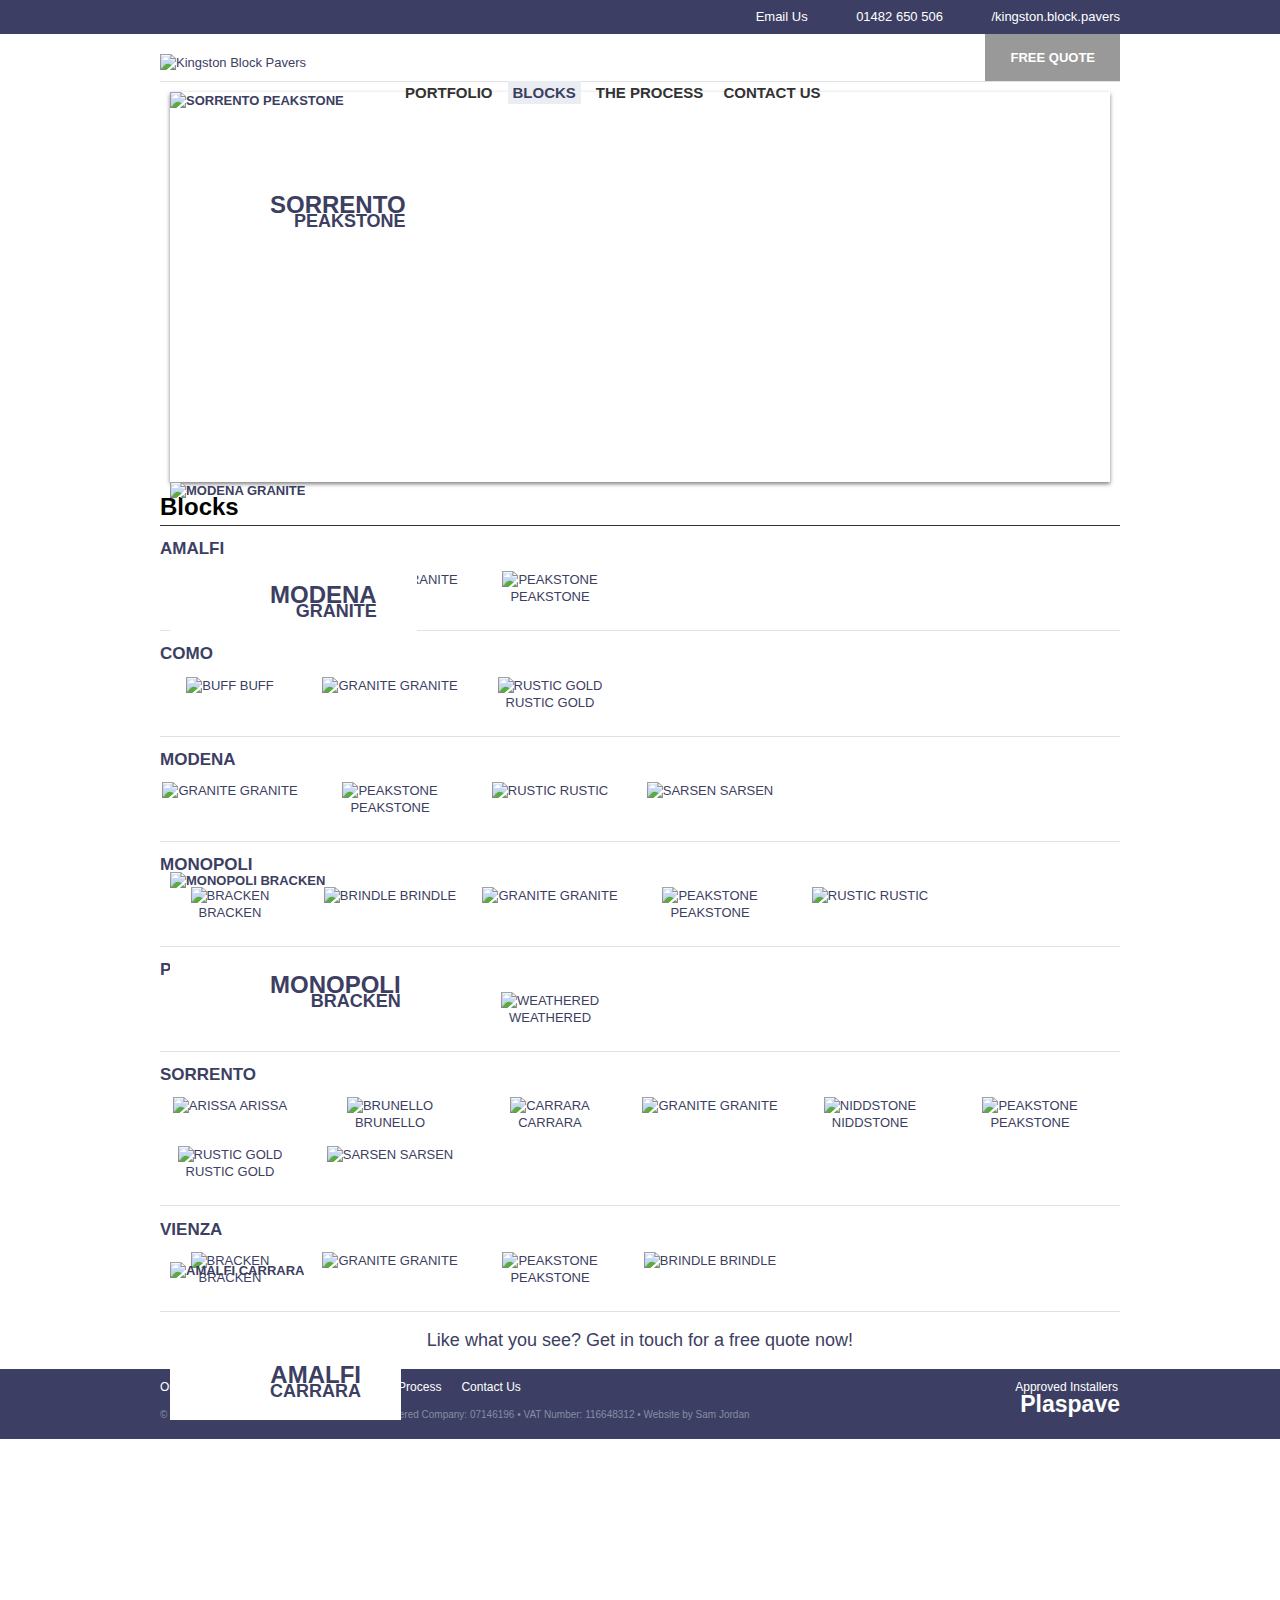
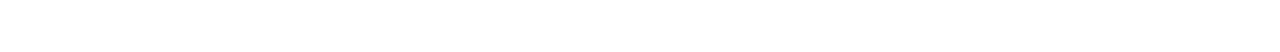
==== blocks.html @ bd5c8e4b "Moves chunk of structure over" ====
<!DOCTYPE html>
<html>
    <head>
        <meta charset="utf-8" />
        <title>Blocks | Kingston Block Pavers</title>
        <!--[if IE]>
        <script src="http://html5shiv.googlecode.com/svn/trunk/html5.js"></script>
        <![endif]-->

        <!-- <meta name="viewport" content="initial-scale = 1.0,maximum-scale = 1.0" /> -->

        <meta name="description" content="" />
        <meta name="keywords" content="" />

        <link rel="stylesheet" type="text/css" href="/css/main.css" />
        <script src="//ajax.googleapis.com/ajax/libs/jquery/1.9.1/jquery.min.js"></script>
    </head>
    <body>
        <div id="fb-root"></div>
        <script>(function(d, s, id) {
          var js, fjs = d.getElementsByTagName(s)[0];
          if (d.getElementById(id)) return;
          js = d.createElement(s); js.id = id;
          js.src = "//connect.facebook.net/en_GB/all.js#xfbml=1&appId=478269952222190";
          fjs.parentNode.insertBefore(js, fjs);
        }(document, 'script', 'facebook-jssdk'));</script>

        <div class="top">
            <div class="container">
                <ul>
                    <li>
                        <a href="/contact-us"><i class="icon-envelope-alt"></i> Email Us</a>
                    </li>
                    <li>
                        <i class="icon-phone"></i> 01482 650 506
                    </li>
                    <li>
                        <a href="http://facebook.com/kingston.block.pavers"><i class="icon-facebook"></i> /kingston.block.pavers</a>
                    </li>
                </ul>
            </div>
        </div>

        <div class="container main-container" id="page-blocks">

            <header>

                <a class="free_quote" href="/contact-us">Free Quote</a>
                <a class="logo" href="/"><img src="/images/logo.jpg" alt="Kingston Block Pavers" /></a>

                <nav>
                    <ul>
                        <li><a target="_self" href="http://kingstonblockpavers.co.uk/portfolio">Portfolio</a></li><li class="active"><a target="_self" href="http://kingstonblockpavers.co.uk/blocks">Blocks</a></li><li><a target="_self" href="http://kingstonblockpavers.co.uk/the-process">The Process</a></li><li><a target="_self" href="http://kingstonblockpavers.co.uk/contact-us">Contact Us</a></li>                    </ul>
                </nav>

                <hr />

                <div id="banner">
                    <a href="/blocks">
                        <img src="/images/banners/sorrento-peakstone.jpg" alt="Sorrento Peakstone" />
                        <p>Sorrento<span>Peakstone</span></p>
                    </a>
                    <a href="/blocks">
                        <img src="/images/banners/modena-granite.jpg" alt="Modena Granite" />
                        <p>Modena<span>Granite</span></p>
                    </a>
                    <a href="/blocks">
                        <img src="/images/banners/monopoli-bracken.jpg" alt="Monopoli Bracken" />
                        <p>Monopoli<span>Bracken</span></p>
                    </a>
                    <a href="/blocks">
                        <img src="/images/banners/amalfi-carrara.jpg" alt="Amalfi Carrara" />
                        <p>Amalfi <span>Carrara</span></p>
                    </a>
                </div>

            </header>


    <h1>Blocks</h1>

    <div class="intro">
                    <div>
                            </div>
            </div>


            <h2>Amalfi</h2>

        <div class="block-section">
                            <a data-fancybox-group="gallery" href="http://kingstonblockpavers.co.uk/file/Amalfi_Carrara_Stone_2.jpg" title="Amalfi - Carrara" class="block">
                    <img src="http://kingstonblockpavers.co.uk/file/AMALFI_Carrara_2012s.jpg?w=140&amp;h=100" alt="Carrara" />
                     Carrara                </a>
                            <a data-fancybox-group="gallery" href="http://kingstonblockpavers.co.uk/file/AMALFI_Granite_2012s-511.jpg" title="Amalfi - Granite" class="block">
                    <img src="http://kingstonblockpavers.co.uk/file/AMALFI_Granite_2012s.jpg?w=140&amp;h=100" alt="Granite" />
                     Granite                </a>
                            <a data-fancybox-group="gallery" href="http://kingstonblockpavers.co.uk/file/AMALFI_Peakstone.jpg" title="Amalfi - Peakstone" class="block">
                    <img src="http://kingstonblockpavers.co.uk/file/AMALFI_Peakstone_2012s.jpg?w=140&amp;h=100" alt="Peakstone" />
                     Peakstone                </a>
                            <a data-fancybox-group="gallery" href="http://kingstonblockpavers.co.uk/file/AMALFI_Sarsen_2012s.jpg" title="Amalfi - " class="block">
                    <img src="http://kingstonblockpavers.co.uk/file/AMALFI_Sarsen_2012s.jpg?w=140&amp;h=100" alt="" />
                                     </a>
                    </div>

        <hr />
            <h2>Como</h2>

        <div class="block-section">
                            <a data-fancybox-group="gallery" href="http://kingstonblockpavers.co.uk/file/COMO_Buff.jpg" title="Como - Buff" class="block">
                    <img src="http://kingstonblockpavers.co.uk/file/COMO_Buff_2012s.jpg?w=140&amp;h=100" alt="Buff" />
                     Buff                </a>
                            <a data-fancybox-group="gallery" href="http://kingstonblockpavers.co.uk/file/COMO_Granite_Stone.jpg" title="Como - Granite" class="block">
                    <img src="http://kingstonblockpavers.co.uk/file/COMO_Granite_2012s.jpg?w=140&amp;h=100" alt="Granite" />
                     Granite                </a>
                            <a data-fancybox-group="gallery" href="http://kingstonblockpavers.co.uk/file/COMO_Rustic_Gold.jpg" title="Como - Rustic Gold" class="block">
                    <img src="http://kingstonblockpavers.co.uk/file/COMO_Rustic_Gold_2012s.jpg?w=140&amp;h=100" alt="Rustic Gold" />
                     Rustic Gold                </a>
                    </div>

        <hr />
            <h2>Modena</h2>

        <div class="block-section">
                            <a data-fancybox-group="gallery" href="http://kingstonblockpavers.co.uk/file/MODENA_Granite_2012s.jpg" title="Modena - Granite" class="block">
                    <img src="http://kingstonblockpavers.co.uk/file/MODENA_Granite_2012s.jpg?w=140&amp;h=100" alt="Granite" />
                     Granite                </a>
                            <a data-fancybox-group="gallery" href="http://kingstonblockpavers.co.uk/file/MODENA_Peakstone_3.jpg" title="Modena - Peakstone" class="block">
                    <img src="http://kingstonblockpavers.co.uk/file/MODENA_Peakstone_2012s.jpg?w=140&amp;h=100" alt="Peakstone" />
                     Peakstone                </a>
                            <a data-fancybox-group="gallery" href="http://kingstonblockpavers.co.uk/file/MODENA_Rustic_2012s.jpg" title="Modena - Rustic" class="block">
                    <img src="http://kingstonblockpavers.co.uk/file/MODENA_Rustic_2012s.jpg?w=140&amp;h=100" alt="Rustic" />
                     Rustic                </a>
                            <a data-fancybox-group="gallery" href="http://kingstonblockpavers.co.uk/file/MODENA_Sarsen_2012s.jpg" title="Modena - Sarsen" class="block">
                    <img src="http://kingstonblockpavers.co.uk/file/MODENA_Sarsen_2012s.jpg?w=140&amp;h=100" alt="Sarsen" />
                     Sarsen                </a>
                    </div>

        <hr />
            <h2>Monopoli</h2>

        <div class="block-section">
                            <a data-fancybox-group="gallery" href="http://kingstonblockpavers.co.uk/file/Monopoli_Burnt_Bracken_2_2012.jpg" title="Monopoli - Bracken" class="block">
                    <img src="http://kingstonblockpavers.co.uk/file/MONOPOLI_Bracken_2012.jpg?w=140&amp;h=100" alt="Bracken" />
                     Bracken                </a>
                            <a data-fancybox-group="gallery" href="http://kingstonblockpavers.co.uk/file/MONOPOLI_Brindle_2012s.jpg" title="Monopoli - Brindle" class="block">
                    <img src="http://kingstonblockpavers.co.uk/file/MONOPOLI_Brindle_2012s.jpg?w=140&amp;h=100" alt="Brindle" />
                     Brindle                </a>
                            <a data-fancybox-group="gallery" href="http://kingstonblockpavers.co.uk/file/MONOPOLI_Granite_2012s.jpg" title="Monopoli - Granite" class="block">
                    <img src="http://kingstonblockpavers.co.uk/file/MONOPOLI_Granite_2012s.jpg?w=140&amp;h=100" alt="Granite" />
                     Granite                </a>
                            <a data-fancybox-group="gallery" href="http://kingstonblockpavers.co.uk/file/MONOPOLI_Peakstone_2012s.jpg" title="Monopoli - Peakstone" class="block">
                    <img src="http://kingstonblockpavers.co.uk/file/MONOPOLI_Peakstone_2012s.jpg?w=140&amp;h=100" alt="Peakstone" />
                     Peakstone                </a>
                            <a data-fancybox-group="gallery" href="http://kingstonblockpavers.co.uk/file/Monopoli_Rustic_Gold_2012.jpg" title="Monopoli - Rustic" class="block">
                    <img src="http://kingstonblockpavers.co.uk/file/MONOPOLI_Rustic_2012s.jpg?w=140&amp;h=100" alt="Rustic" />
                     Rustic                </a>
                    </div>

        <hr />
            <h2>Plaskerb</h2>

        <div class="block-section">
                            <a data-fancybox-group="gallery" href="http://kingstonblockpavers.co.uk/file/PLASKERB_Buff_2.jpg" title="Plaskerb - Buff" class="block">
                    <img src="http://kingstonblockpavers.co.uk/file/PLASKERB_Buff.jpg?w=140&amp;h=100" alt="Buff" />
                     Buff                </a>
                            <a data-fancybox-group="gallery" href="http://kingstonblockpavers.co.uk/file/Plaskerb_Charcoal.jpg" title="Plaskerb - Charcoal" class="block">
                    <img src="http://kingstonblockpavers.co.uk/file/Plaskerb_Charcoal.jpg?w=140&amp;h=100" alt="Charcoal" />
                     Charcoal                </a>
                            <a data-fancybox-group="gallery" href="http://kingstonblockpavers.co.uk/file/PLASKERB_Weathered_Kerb.jpg" title="Plaskerb - Weathered" class="block">
                    <img src="http://kingstonblockpavers.co.uk/file/PLASKERB_Weathered_Kerb.jpg?w=140&amp;h=100" alt="Weathered" />
                     Weathered                </a>
                    </div>

        <hr />
            <h2>Sorrento</h2>

        <div class="block-section">
                            <a data-fancybox-group="gallery" href="http://kingstonblockpavers.co.uk/file/SORRENTO_Arissa.jpg" title="Sorrento - Arissa" class="block">
                    <img src="http://kingstonblockpavers.co.uk/file/SORRENTO_Arissa_2012s.jpg?w=140&amp;h=100" alt="Arissa" />
                     Arissa                </a>
                            <a data-fancybox-group="gallery" href="http://kingstonblockpavers.co.uk/file/Sorrento_Brunello.jpg" title="Sorrento - Brunello" class="block">
                    <img src="http://kingstonblockpavers.co.uk/file/SORRENTO_Brunello_2012s.jpg?w=140&amp;h=100" alt="Brunello" />
                     Brunello                </a>
                            <a data-fancybox-group="gallery" href="http://kingstonblockpavers.co.uk/file/Sorrento_Carrara_Stone_2.jpg" title="Sorrento - Carrara" class="block">
                    <img src="http://kingstonblockpavers.co.uk/file/SORRENTO_Carrara_2012s.jpg?w=140&amp;h=100" alt="Carrara" />
                     Carrara                </a>
                            <a data-fancybox-group="gallery" href="http://kingstonblockpavers.co.uk/file/Sorrento_Granite_Stone.jpg" title="Sorrento - Granite" class="block">
                    <img src="http://kingstonblockpavers.co.uk/file/SORRENTO_Granite_2012s.jpg?w=140&amp;h=100" alt="Granite" />
                     Granite                </a>
                            <a data-fancybox-group="gallery" href="http://kingstonblockpavers.co.uk/file/SORRENTO_Niddstone.jpg" title="Sorrento - Niddstone" class="block">
                    <img src="http://kingstonblockpavers.co.uk/file/SORRENTO_Niddstone_2012s.jpg?w=140&amp;h=100" alt="Niddstone" />
                     Niddstone                </a>
                            <a data-fancybox-group="gallery" href="http://kingstonblockpavers.co.uk/file/SORRENTO_Peakstone_2012s.jpg" title="Sorrento - Peakstone" class="block">
                    <img src="http://kingstonblockpavers.co.uk/file/SORRENTO_Peakstone_2012s.jpg?w=140&amp;h=100" alt="Peakstone" />
                     Peakstone                </a>
                            <a data-fancybox-group="gallery" href="http://kingstonblockpavers.co.uk/file/SORRENTO_Rustic_Gold.jpg" title="Sorrento - Rustic Gold" class="block">
                    <img src="http://kingstonblockpavers.co.uk/file/SORRENTO_Rustic_Gold_2012s.jpg?w=140&amp;h=100" alt="Rustic Gold" />
                     Rustic Gold                </a>
                            <a data-fancybox-group="gallery" href="http://kingstonblockpavers.co.uk/file/Sorrento_Sarsen_Stone.jpg" title="Sorrento - Sarsen" class="block">
                    <img src="http://kingstonblockpavers.co.uk/file/SORRENTO_Sarsen_2012s.jpg?w=140&amp;h=100" alt="Sarsen" />
                     Sarsen                </a>
                    </div>

        <hr />
            <h2>Vienza</h2>

        <div class="block-section">
                            <a data-fancybox-group="gallery" href="http://kingstonblockpavers.co.uk/file/VIENZA_Burnt_Bracken.jpg" title="Vienza - Bracken" class="block">
                    <img src="http://kingstonblockpavers.co.uk/file/VIENZA_Bracken_2012s.jpg?w=140&amp;h=100" alt="Bracken" />
                     Bracken                </a>
                            <a data-fancybox-group="gallery" href="http://kingstonblockpavers.co.uk/file/Vienza_Granite_Stone.jpg" title="Vienza - Granite" class="block">
                    <img src="http://kingstonblockpavers.co.uk/file/VIENZA_Granite_2012s.jpg?w=140&amp;h=100" alt="Granite" />
                     Granite                </a>
                            <a data-fancybox-group="gallery" href="http://kingstonblockpavers.co.uk/file/VIENZA_Peakstone_2012s.jpg" title="Vienza - Peakstone" class="block">
                    <img src="http://kingstonblockpavers.co.uk/file/VIENZA_Peakstone_2012s.jpg?w=140&amp;h=100" alt="Peakstone" />
                     Peakstone                </a>
                            <a data-fancybox-group="gallery" href="http://kingstonblockpavers.co.uk/file/VIENZA_Trad._Brindle_2012s.jpg" title="Vienza - Brindle" class="block">
                    <img src="http://kingstonblockpavers.co.uk/file/VIENZA_Trad._Brindle_2012s.jpg?w=140&amp;h=100" alt="Brindle" />
                     Brindle                </a>
                    </div>

        <hr />

    <link rel="stylesheet" type="text/css" href="/libs/fancybox/jquery.fancybox.css" />
    <script src="/libs/fancybox/jquery.fancybox.pack.js"></script>
    <script>
        $(document).ready(function() {
            $('.block-section .block').fancybox({
                padding: 0
            });
        });
    </script>

                            <p class="like_what_you_see"><a href="/contact-us">Like what you see? Get in touch for a free quote now!</a></p>
                    </div>

        <footer>
            <div class="container">
                <div class="plaspave">
                    Approved Installers
                    <span>Plaspave</span>
                </div>
                <nav>
                    <ul>
                        <li><a target="_self" href="http://kingstonblockpavers.co.uk/our-company">Our Company</a></li><li><a target="_self" href="http://kingstonblockpavers.co.uk/portfolio">Portfolio</a></li><li class="active"><a target="_self" href="http://kingstonblockpavers.co.uk/blocks">Blocks</a></li><li><a target="_self" href="http://kingstonblockpavers.co.uk/the-process">The Process</a></li><li><a target="_self" href="http://kingstonblockpavers.co.uk/contact-us">Contact Us</a></li>                    </ul>
                </nav>
                <p class="copy">
                    &copy; 2013 - 2024 Kingston Block Pavers Limited
                    &bull; Registered Company: 07146196 &bull; VAT Number: 116648312                    &bull; <a href="http://samjordan.co.uk">Website by Sam Jordan</a>
                </p>
            </div>
        </footer>

        <script src="/js/jquery.cycle.js"></script>
        <script src="/js/app.js"></script>
    </body>
</html>
---- css/main.css ----
@import url("normalize.css");
body {
  width:100%;
  *zoom:1;
}
body:before, body:after {
  content:"";
  display:table;
}
body:after { clear:both; }
@font-face {
  font-family:'FontAwesome';
  src:url('/libs/fontawesome/fontawesome-webfont.eot?v=3.0.1');
  src:url('/libs/fontawesome/fontawesome-webfont.eot?#iefix&v=3.0.1') format('embedded-opentype'), url('/libs/fontawesome/fontawesome-webfont.woff?v=3.0.1') format('woff'), url('/libs/fontawesome/fontawesome-webfont.ttf?v=3.0.1') format('truetype');
  font-weight:normal;
  font-style:normal;
}
[class^="icon-"], [class*=" icon-"] {
  font-family:FontAwesome;
  font-weight:normal;
  font-style:normal;
  text-decoration:inherit;
  -webkit-font-smoothing:antialiased;
  display:inline;
  width:auto;
  height:auto;
  line-height:normal;
  vertical-align:baseline;
  background-image:none;
  background-position:0% 0%;
  background-repeat:repeat;
  margin-top:0;
}
.icon-white, .nav-pills > .active > a > [class^="icon-"], .nav-pills > .active > a > [class*=" icon-"], .nav-list > .active > a > [class^="icon-"], .nav-list > .active > a > [class*=" icon-"], .navbar-inverse .nav > .active > a > [class^="icon-"], .navbar-inverse .nav > .active > a > [class*=" icon-"], .dropdown-menu > li > a:hover > [class^="icon-"], .dropdown-menu > li > a:hover > [class*=" icon-"], .dropdown-menu > .active > a > [class^="icon-"], .dropdown-menu > .active > a > [class*=" icon-"], .dropdown-submenu:hover > a > [class^="icon-"], .dropdown-submenu:hover > a > [class*=" icon-"] { background-image:none; }
[class^="icon-"]:before, [class*=" icon-"]:before {
  text-decoration:inherit;
  display:inline-block;
  speak:none;
}
a [class^="icon-"], a [class*=" icon-"] { display:inline-block; }
.icon-large:before {
  vertical-align:-10%;
  font-size:1.33333333333em;
}
.btn [class^="icon-"], .btn [class*=" icon-"], .nav [class^="icon-"], .nav [class*=" icon-"] { display:inline; }
.btn [class^="icon-"].icon-large, .btn [class*=" icon-"].icon-large, .nav [class^="icon-"].icon-large, .nav [class*=" icon-"].icon-large { line-height:.9em; }
.btn [class^="icon-"].icon-spin, .btn [class*=" icon-"].icon-spin, .nav [class^="icon-"].icon-spin, .nav [class*=" icon-"].icon-spin { display:inline-block; }
.nav-tabs [class^="icon-"], .nav-tabs [class^="icon-"].icon-large, .nav-tabs [class*=" icon-"], .nav-tabs [class*=" icon-"].icon-large, .nav-pills [class^="icon-"], .nav-pills [class^="icon-"].icon-large, .nav-pills [class*=" icon-"], .nav-pills [class*=" icon-"].icon-large { line-height:.9em; }
li [class^="icon-"], li [class*=" icon-"], .nav li [class^="icon-"], .nav li [class*=" icon-"] {
  display:inline-block;
  width:1.25em;
  text-align:center;
}
li [class^="icon-"].icon-large, li [class*=" icon-"].icon-large, .nav li [class^="icon-"].icon-large, .nav li [class*=" icon-"].icon-large { width:1.5625em; }
ul.icons {
  list-style-type:none;
  text-indent:-.75em;
}
ul.icons li [class^="icon-"], ul.icons li [class*=" icon-"] { width:.75em; }
.icon-muted { color:#eeeeee; }
.icon-border {
  border:solid 1px #eeeeee;
  padding:.2em .25em .15em;
  -webkit-border-radius:3px;
  -moz-border-radius:3px;
  border-radius:3px;
}
.icon-2x { font-size:2em; }
.icon-2x.icon-border {
  border-width:2px;
  -webkit-border-radius:4px;
  -moz-border-radius:4px;
  border-radius:4px;
}
.icon-3x { font-size:3em; }
.icon-3x.icon-border {
  border-width:3px;
  -webkit-border-radius:5px;
  -moz-border-radius:5px;
  border-radius:5px;
}
.icon-4x { font-size:4em; }
.icon-4x.icon-border {
  border-width:4px;
  -webkit-border-radius:6px;
  -moz-border-radius:6px;
  border-radius:6px;
}
.pull-right { float:right; }
.pull-left { float:left; }
[class^="icon-"].pull-left, [class*=" icon-"].pull-left { margin-right:.3em; }
[class^="icon-"].pull-right, [class*=" icon-"].pull-right { margin-left:.3em; }
.btn [class^="icon-"].pull-left.icon-2x, .btn [class^="icon-"].pull-right.icon-2x, .btn [class*=" icon-"].pull-left.icon-2x, .btn [class*=" icon-"].pull-right.icon-2x { margin-top:.18em; }
.btn [class^="icon-"].icon-spin.icon-large, .btn [class*=" icon-"].icon-spin.icon-large { line-height:.8em; }
.btn.btn-small [class^="icon-"].pull-left.icon-2x, .btn.btn-small [class^="icon-"].pull-right.icon-2x, .btn.btn-small [class*=" icon-"].pull-left.icon-2x, .btn.btn-small [class*=" icon-"].pull-right.icon-2x { margin-top:.25em; }
.btn.btn-large [class^="icon-"], .btn.btn-large [class*=" icon-"] { margin-top:0; }
.btn.btn-large [class^="icon-"].pull-left.icon-2x, .btn.btn-large [class^="icon-"].pull-right.icon-2x, .btn.btn-large [class*=" icon-"].pull-left.icon-2x, .btn.btn-large [class*=" icon-"].pull-right.icon-2x { margin-top:.05em; }
.btn.btn-large [class^="icon-"].pull-left.icon-2x, .btn.btn-large [class*=" icon-"].pull-left.icon-2x { margin-right:.2em; }
.btn.btn-large [class^="icon-"].pull-right.icon-2x, .btn.btn-large [class*=" icon-"].pull-right.icon-2x { margin-left:.2em; }
.icon-spin {
  display:inline-block;
  -moz-animation:spin 2s infinite linear;
  -o-animation:spin 2s infinite linear;
  -webkit-animation:spin 2s infinite linear;
  animation:spin 2s infinite linear;
}
@-moz-keyframes spin {
  0% {
    -moz-transform:rotate(0deg);
  }
  100% {
    -moz-transform:rotate(359deg);
  }
}
@-webkit-keyframes spin {
  0% {
    -webkit-transform:rotate(0deg);
  }
  100% {
    -webkit-transform:rotate(359deg);
  }
}
@-o-keyframes spin {
  0% {
    -o-transform:rotate(0deg);
  }
  100% {
    -o-transform:rotate(359deg);
  }
}
@-ms-keyframes spin {
  0% {
    -ms-transform:rotate(0deg);
  }
  100% {
    -ms-transform:rotate(359deg);
  }
}
@keyframes spin {
  0% {
    transform:rotate(0deg);
  }
  100% {
    transform:rotate(359deg);
  }
}
.icon-phone:before { content:"\f095"; }
.icon-facebook:before { content:"\f09a"; }
.icon-envelope-alt:before { content:"\f0e0"; }
body {
  padding:0;
  margin:0;
  font-family:"Helvetica Neue", Helvetica, Arial, sans-serif;
  font-size:13px;
  line-height:17px;
}
a {
  color:#3c3e62;
  text-decoration:none;
}
a:hover { color:#212668; }
p { margin-bottom:10px; }
p.like_what_you_see {
  text-align:center;
  margin:20px;
  font-size:18px;
}
h1 {
  font-size:24px;
  border-bottom:1px solid #333333;
  padding-bottom:10px;
  margin-bottom:10px;
}
h2 {
  color:#3c3f63;
  text-transform:uppercase;
  font-size:17px;
}
hr {
  *zoom:1;
  border:0;
  padding:0;
  margin:0;
  border-bottom:1px solid #e1e1e1;
  margin:10px 0;
}
hr:before, hr:after {
  content:"";
  display:table;
}
hr:after { clear:both; }
hr.m-right { margin-right:20px; }
.edge-bars {
  background:#3c3f63;
  color:#ffffff;
}
.edge-bars ul {
  list-style:none;
  margin:0;
}
.edge-bars ul li { display:inline; }
.edge-bars a { color:#ffffff; }
.edge-bars a:hover { color:#eaeef3; }
.top {
  background:#3c3f63;
  color:#ffffff;
  line-height:34px;
  height:34px;
}
.top ul {
  list-style:none;
  margin:0;
}
.top ul li { display:inline; }
.top a { color:#ffffff; }
.top a:hover { color:#eaeef3; }
.top ul { float:right; }
.top ul li { margin-left:20px; }
.top i {
  font-size:17px;
  line-height:10px;
}
footer {
  background:#3c3f63;
  color:#ffffff;
  padding:10px 0;
  height:50px;
}
footer ul {
  list-style:none;
  margin:0;
}
footer ul li { display:inline; }
footer a { color:#ffffff; }
footer a:hover { color:#eaeef3; }
footer .plaspave {
  float:right;
  font-size:12px;
}
footer .plaspave span {
  font-family:"Arial Black", "Arial Bold", Gadget, sans-serif;
  font-size:23px;
  font-weight:bold;
  display:block;
  padding-left:5px;
}
footer nav { font-size:12px; }
footer nav ul {
  list-style:none;
  padding:0;
}
footer nav ul li {
  display:inline;
  margin-right:20px;
}
footer .copy {
  color:#838ea5;
  font-size:10px;
}
footer .copy a { color:#838ea5; }
footer .copy a:hover { color:#bec4d0; }
.container {
  max-width:960px;
  margin:0 auto;
}
header { position:relative; }
header .logo img { margin-top:20px; }
header .free_quote {
  float:right;
  background:#999999;
  color:#ffffff;
  text-transform:uppercase;
  font-weight:bold;
  padding:15px 25px;
}
header .free_quote:hover { background:#666666; }
header nav {
  text-transform:uppercase;
  font-size:15px;
  position:absolute;
  font-weight:bold;
  margin-left:200px;
  top:35px;
}
header nav ul { list-style:none; }
header nav ul li {
  display:inline;
  padding:3px 5px;
  margin-right:10px;
}
header nav ul li a { color:#323232; }
header nav ul li.active { background:#eaeef3; }
header nav ul li.active a { color:#3c3e62; }
header nav ul li:hover { background:#3c3e62; }
header nav ul li:hover a { color:#ffffff; }
header #banner {
  width:940px;
  margin:10px;
  height:390px;
  -moz-box-shadow:0px 2px 4px 0 rgba(0,0,0,0.5);
  -webkit-box-shadow:0px 2px 4px 0 rgba(0,0,0,0.5);
  box-shadow:0px 2px 4px 0 rgba(0,0,0,0.5);
}
header #banner a {
  display:block;
  width:940px;
  height:390px;
  position:relative;
  color:#3c3e62;
  text-transform:uppercase;
  font-weight:bold;
}
header #banner a p {
  display:block;
  position:absolute;
  background:#ffffff;
  top:60px;
  left:0;
  padding:20px 40px 20px 100px;
  text-align:right;
  font-size:24px;
}
header #banner a p span {
  display:block;
  font-size:18px;
}
#page-homepage .intro {
  display:block;
  width:980px;
  margin:0 -10px;
  *zoom:1;
}
#page-homepage .intro:before, #page-homepage .intro:after {
  content:"";
  display:table;
}
#page-homepage .intro:after { clear:both; }
#page-homepage .intro div {
  display:inline;
  float:left;
  width:460px;
  margin:0 10px;
}
#page-homepage .contacts {
  display:block;
  width:980px;
  margin:0 -10px;
  *zoom:1;
  margin:20px 0 20px;
}
#page-homepage .contacts:before, #page-homepage .contacts:after {
  content:"";
  display:table;
}
#page-homepage .contacts:after { clear:both; }
#page-homepage .contacts .person {
  display:inline;
  float:left;
  width:300px;
  margin:0 10px;
  -webkit-box-sizing:border-box;
  -moz-box-sizing:border-box;
  box-sizing:border-box;
  border-right:1px solid #e1e1e1;
}
#page-homepage .contacts .person .name { font-size:17px; }
#page-homepage .contacts .location .address {
  display:inline;
  float:left;
  width:220px;
  margin:0 10px;
}
#page-homepage .contacts .location .address strong {
  font-size:14px;
  text-transform:uppercase;
}
#page-homepage .contacts .location .map {
  display:inline;
  float:left;
  width:380px;
  margin:0 10px;
}
#page-homepage .contacts .location .map img {
  -moz-box-shadow:0px 2px 4px 0 rgba(0,0,0,0.5);
  -webkit-box-shadow:0px 2px 4px 0 rgba(0,0,0,0.5);
  box-shadow:0px 2px 4px 0 rgba(0,0,0,0.5);
}
#page-blocks .block-section {
  display:block;
  width:980px;
  margin:0 -10px;
  *zoom:1;
}
#page-blocks .block-section:before, #page-blocks .block-section:after {
  content:"";
  display:table;
}
#page-blocks .block-section:after { clear:both; }
#page-blocks .block-section .block {
  display:inline;
  float:left;
  width:140px;
  margin:0 10px;
  margin-bottom:15px;
  text-align:center;
  text-transform:uppercase;
  display:block;
}
#page-contact .contacts {
  display:block;
  width:980px;
  margin:0 -10px;
  *zoom:1;
  margin:20px 0 20px;
}
#page-contact .contacts:before, #page-contact .contacts:after {
  content:"";
  display:table;
}
#page-contact .contacts:after { clear:both; }
#page-contact .contacts .info {
  display:inline;
  float:left;
  width:300px;
  margin:0 10px;
  -webkit-box-sizing:border-box;
  -moz-box-sizing:border-box;
  box-sizing:border-box;
  border-right:1px solid #e1e1e1;
}
#page-contact .contacts .form input, #page-contact .contacts .form textarea { color:#323232; }
#page-contact .contacts .form .placeholder { color:#323232; }
#page-contact .contacts .form ::-webkit-input-placeholder { color:#323232; }
#page-contact .contacts .form :-moz-placeholder { color:#323232; }
#page-contact .contacts .form ::-moz-placeholder { color:#323232; }
#page-contact .contacts .form :-ms-input-placeholder { color:#323232; }
#page-contact .contacts .form input[type=text], #page-contact .contacts .form textarea {
  width:100%;
  -webkit-box-sizing:border-box;
  -moz-box-sizing:border-box;
  box-sizing:border-box;
  background:#ededed;
  border:2px solid #e3e3e3;
  padding:10px 10px;
  margin-bottom:10px;
}
#page-contact .contacts .form textarea { height:137px; }
#page-contact .contacts .form input[type=submit] {
  float:right;
  border:0;
  color:#ffffff;
  padding:10px 50px;
  text-transform:uppercase;
  font-weight:bold;
  font-size:14px;
  background:#3a3c5e;
  background-image:-o-linear-gradient(-90deg,#3d3f63 0%,#676991 100%);
  background-image:-moz-linear-gradient(-90deg,#3d3f63 0%,#676991 100%);
  background-image:-webkit-linear-gradient(-90deg,#3d3f63 0%,#676991 100%);
  background-image:-ms-linear-gradient(-90deg,#3d3f63 0%,#676991 100%);
  background-image:linear-gradient(-90deg,#3d3f63 0%,#676991 100%);
}
#page-contact .contacts .form .left {
  display:inline;
  float:left;
  width:220px;
  margin:0 10px;
}
#page-contact .contacts .form .right {
  display:inline;
  float:left;
  width:380px;
  margin:0 10px;
}
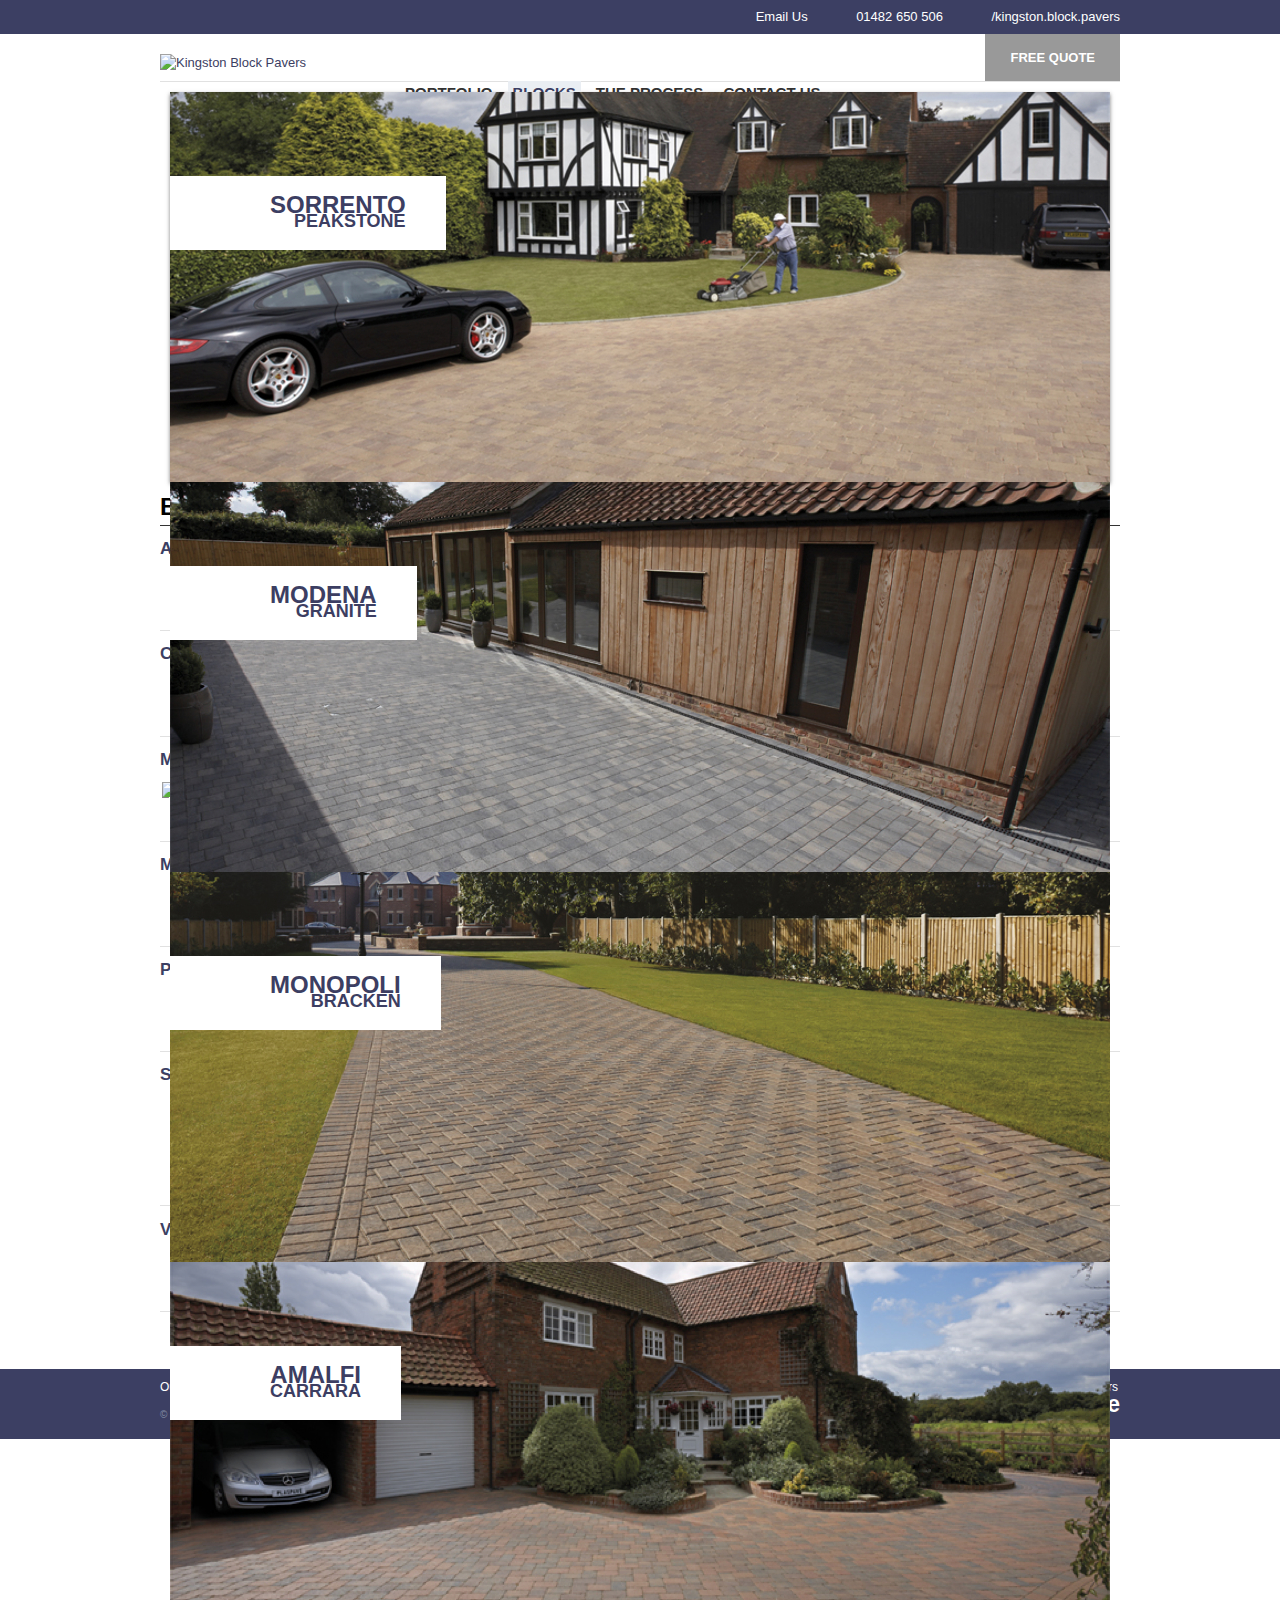
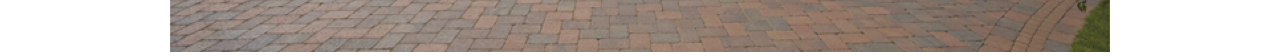
==== commit d0bd376f: "Fixes absolute paths" ====
--- a/blocks.html
+++ b/blocks.html
@@ -13,7 +13,7 @@
         <meta name="description" content="" />
         <meta name="keywords" content="" />
 
-        <link rel="stylesheet" type="text/css" href="/css/main.css" />
+        <link rel="stylesheet" type="text/css" href="./css/main.css" />
         <script src="//ajax.googleapis.com/ajax/libs/jquery/1.9.1/jquery.min.js"></script>
     </head>
     <body>
@@ -252,7 +252,7 @@
             </div>
         </footer>
 
-        <script src="/js/jquery.cycle.js"></script>
-        <script src="/js/app.js"></script>
+        <script src="./js/jquery.cycle.js"></script>
+        <script src="./js/app.js"></script>
     </body>
 </html>
